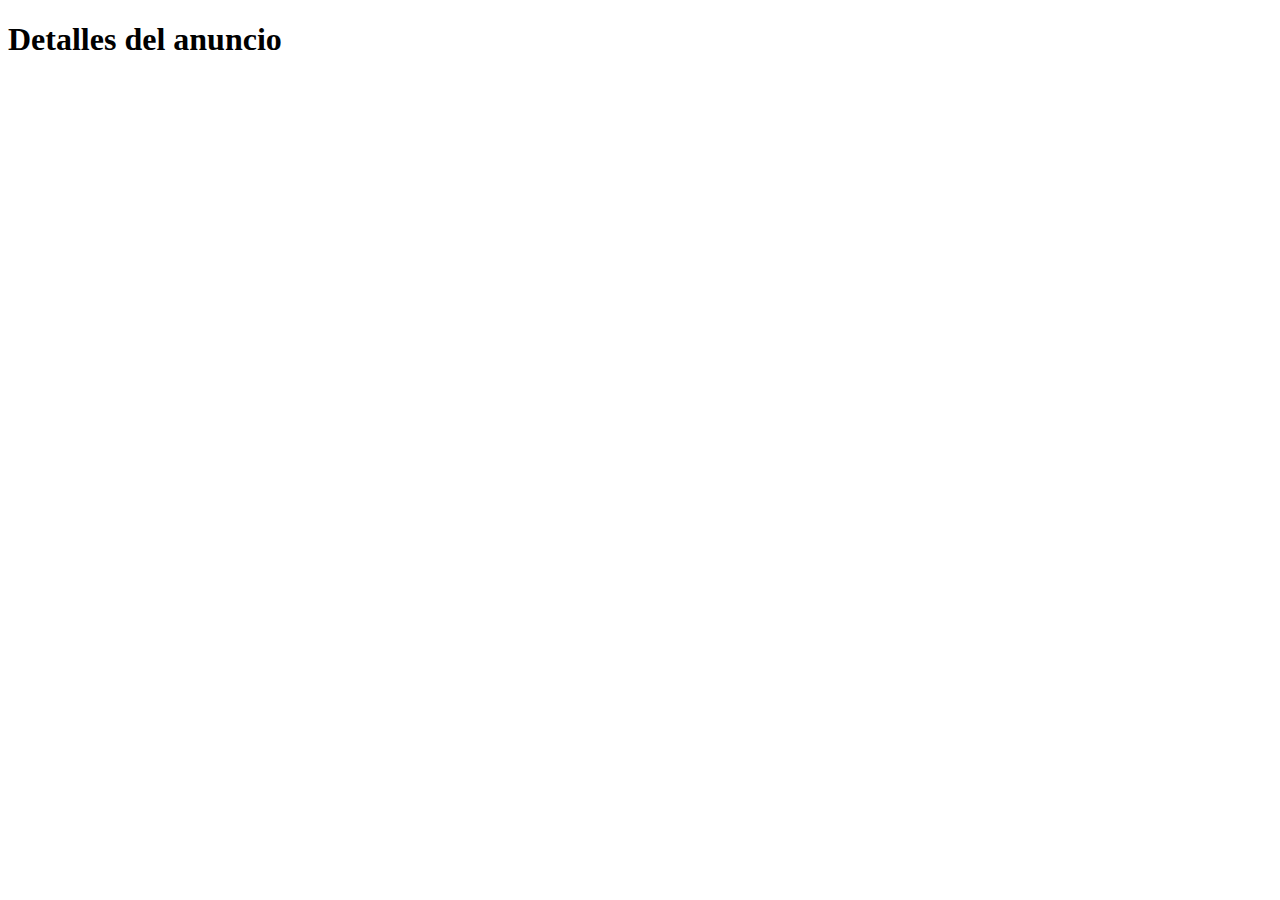
==== ad-detail.html @ c69523e4 "add ad-detail" ====
<!DOCTYPE html>
<html lang="en">
  <head>
    <meta charset="UTF-8" />
    <meta name="viewport" content="width=device-width, initial-scale=1.0" />
    <title>Ad detail</title>
  </head>
  <body>
    <h1>Detalles del anuncio</h1>

    <section id="ad-detail"></section>
    
    <script type="module" src="./ad-detail/ad-detail.js"></script>
  </body>
</html>
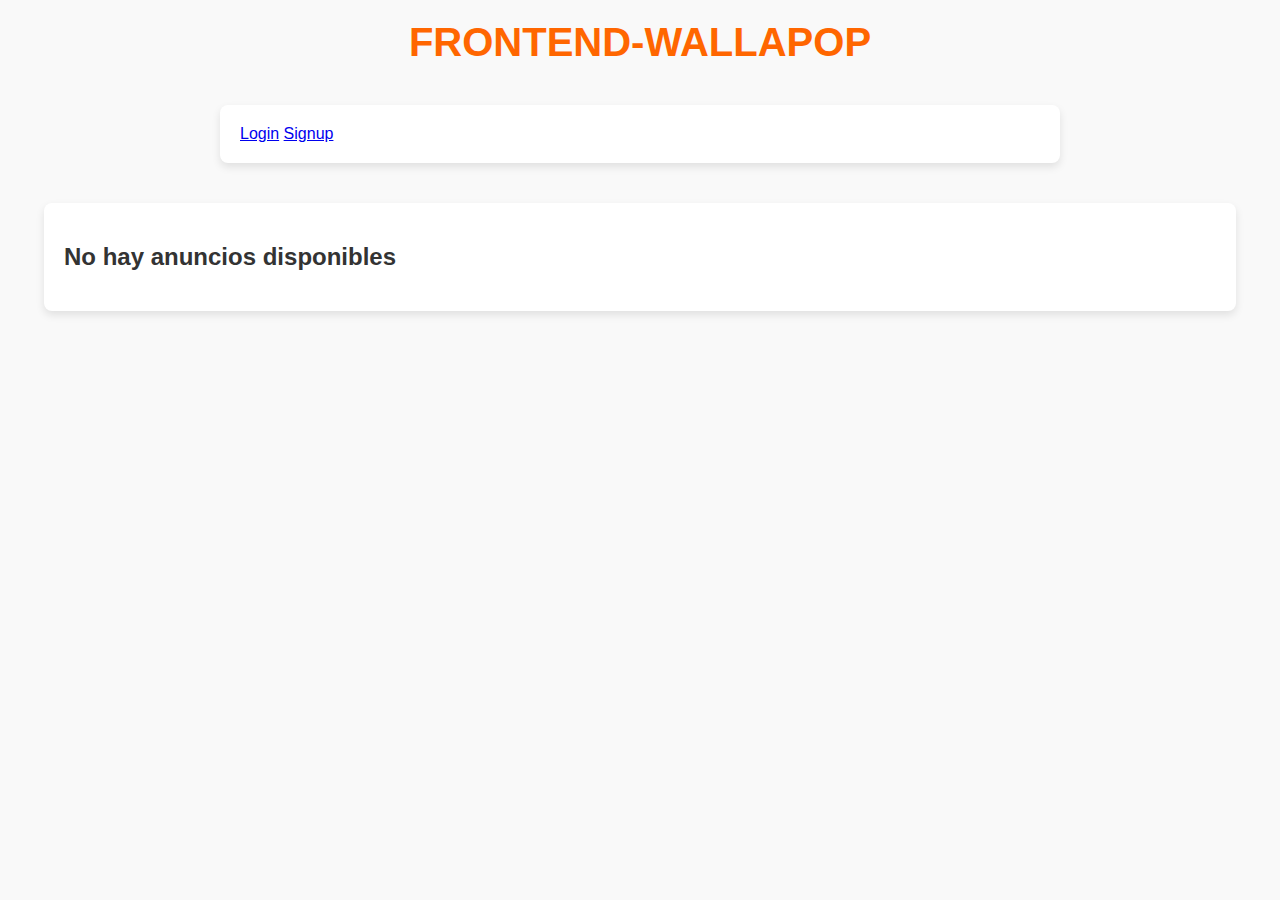
==== commit 8466b4e1: "Add spinner" ====
--- a/ad-detail.html
+++ b/ad-detail.html
@@ -4,11 +4,33 @@
     <meta charset="UTF-8" />
     <meta name="viewport" content="width=device-width, initial-scale=1.0" />
     <title>Ad detail</title>
+
+    <link rel="stylesheet" href="styles/ad-detail.css">
+    <link rel="stylesheet" href="./styles/spinner.css" />
+
   </head>
   <body>
     <h1>Detalles del anuncio</h1>
 
     <section id="ad-detail"></section>
+
+    <section class="spinner hidden">
+      <div class="lds-spinner">
+        <div></div>
+        <div></div>
+        <div></div>
+        <div></div>
+        <div></div>
+        <div></div>
+        <div></div>
+        <div></div>
+        <div></div>
+        <div></div>
+        <div></div>
+        <div></div>
+      </div>
+    </section>
+  
     
     <script type="module" src="./ad-detail/ad-detail.js"></script>
   </body>
--- a/styles/ad-detail.css
+++ b/styles/ad-detail.css
@@ -0,0 +1,102 @@
+/* Estilos generales */
+body {
+    font-family: 'Arial', sans-serif;
+    margin: 0;
+    padding: 0;
+    background-color: #f4f4f9;
+    color: #333;
+    display: flex;
+    flex-direction: column;
+    align-items: center;
+    justify-content: flex-start;
+    min-height: 100vh;
+}
+
+/* Título principal */
+h1 {
+    font-size: 2.5rem;
+    color: #2c3e50;
+    margin-top: 20px;
+    margin-bottom: 20px;
+    text-align: center;
+}
+
+/* Sección de detalles del anuncio */
+#ad-detail {
+    width: 90%;
+    max-width: 800px;
+    background: #ffffff;
+    box-shadow: 0 4px 10px rgba(0, 0, 0, 0.1);
+    border-radius: 10px;
+    padding: 20px;
+    margin-bottom: 20px;
+    display: flex;
+    flex-direction: column;
+    gap: 15px;
+    transition: transform 0.3s ease, box-shadow 0.3s ease;
+}
+
+/* Estilo al pasar el mouse sobre la sección */
+#ad-detail:hover {
+    transform: translateY(-5px);
+    box-shadow: 0 8px 20px rgba(0, 0, 0, 0.2);
+}
+
+/* Estilos para elementos dentro del detalle */
+#ad-detail h2 {
+    font-size: 1.8rem;
+    color: #2980b9;
+    margin: 0;
+}
+
+#ad-detail p {
+    font-size: 1rem;
+    color: #555;
+    line-height: 1.6;
+}
+
+/* Botones de acción */
+#ad-detail .action-buttons {
+    display: flex;
+    gap: 10px;
+    justify-content: flex-end;
+}
+
+#ad-detail button {
+    background-color: #2980b9;
+    color: #fff;
+    border: none;
+    border-radius: 5px;
+    padding: 10px 15px;
+    font-size: 1rem;
+    cursor: pointer;
+    transition: background-color 0.3s ease;
+}
+
+#ad-detail button:hover {
+    background-color: #1a5c8d;
+}
+
+#ad-detail button:disabled {
+    background-color: #bdc3c7;
+    cursor: not-allowed;
+}
+
+/* Responsivo para dispositivos pequeños */
+@media (max-width: 600px) {
+    #ad-detail {
+        padding: 15px;
+    }
+
+    h1 {
+        font-size: 2rem;
+    }
+
+    #ad-detail h2 {
+        font-size: 1.5rem;
+    }
+
+    #ad-detail p {
+        font-size: 0.9rem;
+    }
+}
--- a/styles/spinner.css
+++ b/styles/spinner.css
@@ -0,0 +1,88 @@
+.spinner.hidden {
+    display: none;
+  }
+  
+.lds-spinner,
+.lds-spinner div,
+.lds-spinner div:after {
+  box-sizing: border-box;
+}
+.lds-spinner {
+  color: currentColor;
+  display: inline-block;
+  position: relative;
+  width: 80px;
+  height: 80px;
+}
+.lds-spinner div {
+  transform-origin: 40px 40px;
+  animation: lds-spinner 1.2s linear infinite;
+}
+.lds-spinner div:after {
+  content: " ";
+  display: block;
+  position: absolute;
+  top: 3.2px;
+  left: 36.8px;
+  width: 6.4px;
+  height: 17.6px;
+  border-radius: 20%;
+  background: currentColor;
+}
+.lds-spinner div:nth-child(1) {
+  transform: rotate(0deg);
+  animation-delay: -1.1s;
+}
+.lds-spinner div:nth-child(2) {
+  transform: rotate(30deg);
+  animation-delay: -1s;
+}
+.lds-spinner div:nth-child(3) {
+  transform: rotate(60deg);
+  animation-delay: -0.9s;
+}
+.lds-spinner div:nth-child(4) {
+  transform: rotate(90deg);
+  animation-delay: -0.8s;
+}
+.lds-spinner div:nth-child(5) {
+  transform: rotate(120deg);
+  animation-delay: -0.7s;
+}
+.lds-spinner div:nth-child(6) {
+  transform: rotate(150deg);
+  animation-delay: -0.6s;
+}
+.lds-spinner div:nth-child(7) {
+  transform: rotate(180deg);
+  animation-delay: -0.5s;
+}
+.lds-spinner div:nth-child(8) {
+  transform: rotate(210deg);
+  animation-delay: -0.4s;
+}
+.lds-spinner div:nth-child(9) {
+  transform: rotate(240deg);
+  animation-delay: -0.3s;
+}
+.lds-spinner div:nth-child(10) {
+  transform: rotate(270deg);
+  animation-delay: -0.2s;
+}
+.lds-spinner div:nth-child(11) {
+  transform: rotate(300deg);
+  animation-delay: -0.1s;
+}
+.lds-spinner div:nth-child(12) {
+  transform: rotate(330deg);
+  animation-delay: 0s;
+}
+@keyframes lds-spinner {
+  0% {
+    opacity: 1;
+  }
+  100% {
+    opacity: 0;
+  }
+}
+
